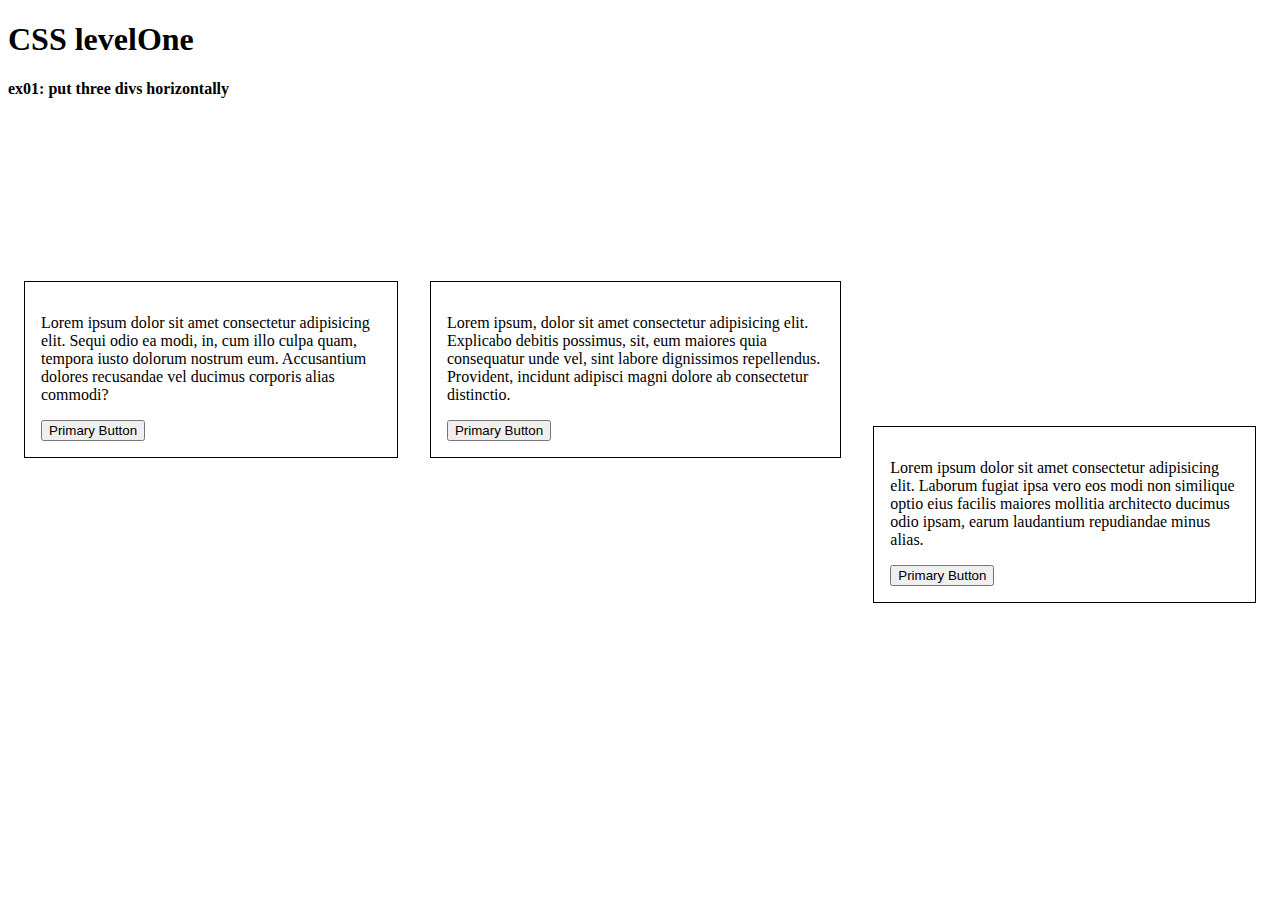
==== CSS practice/index.html @ 82b6a68f "initial commit" ====
<!DOCTYPE html>
<html lang="en">
<head>
    <meta charset="UTF-8">
    <meta http-equiv="X-UA-Compatible" content="IE=edge">
    <meta name="viewport" content="width=device-width, initial-scale=1.0">
    <title>Css Practice Flex</title>
    <link rel="stylesheet" href="style.css">
</head>
<body>
    <h1>CSS levelOne</h1>
    <h4>ex01: put three divs horizontally</h4>

    <div class="row">
        <div class="card"><p>Lorem ipsum dolor sit amet consectetur adipisicing elit. Sequi odio ea modi, in, cum illo culpa quam, tempora iusto dolorum nostrum eum. Accusantium dolores recusandae vel ducimus corporis alias commodi?</p><button>Primary Button</button></div>
        <div class="card"><p>Lorem ipsum, dolor sit amet consectetur adipisicing elit. Explicabo debitis possimus, sit, eum maiores quia consequatur unde vel, sint labore dignissimos repellendus. Provident, incidunt adipisci magni dolore ab consectetur distinctio.</p><button>Primary Button</button></div>
        <div class="card bottom"><p>Lorem ipsum dolor sit amet consectetur adipisicing elit. Laborum fugiat ipsa vero eos modi non similique optio eius facilis maiores mollitia architecto ducimus odio ipsam, earum laudantium repudiandae minus alias.</p><button>Primary Button</button></div>
    </div>



</body>
</html>
---- CSS practice/style.css ----
.row {
  display: flex;
  height: 500px;
  align-items: center;
}

.card {
  border: 1px solid #000000;
  margin: 1rem;
  padding: 1rem;
}

.bottom {
  align-self: flex-end;
}
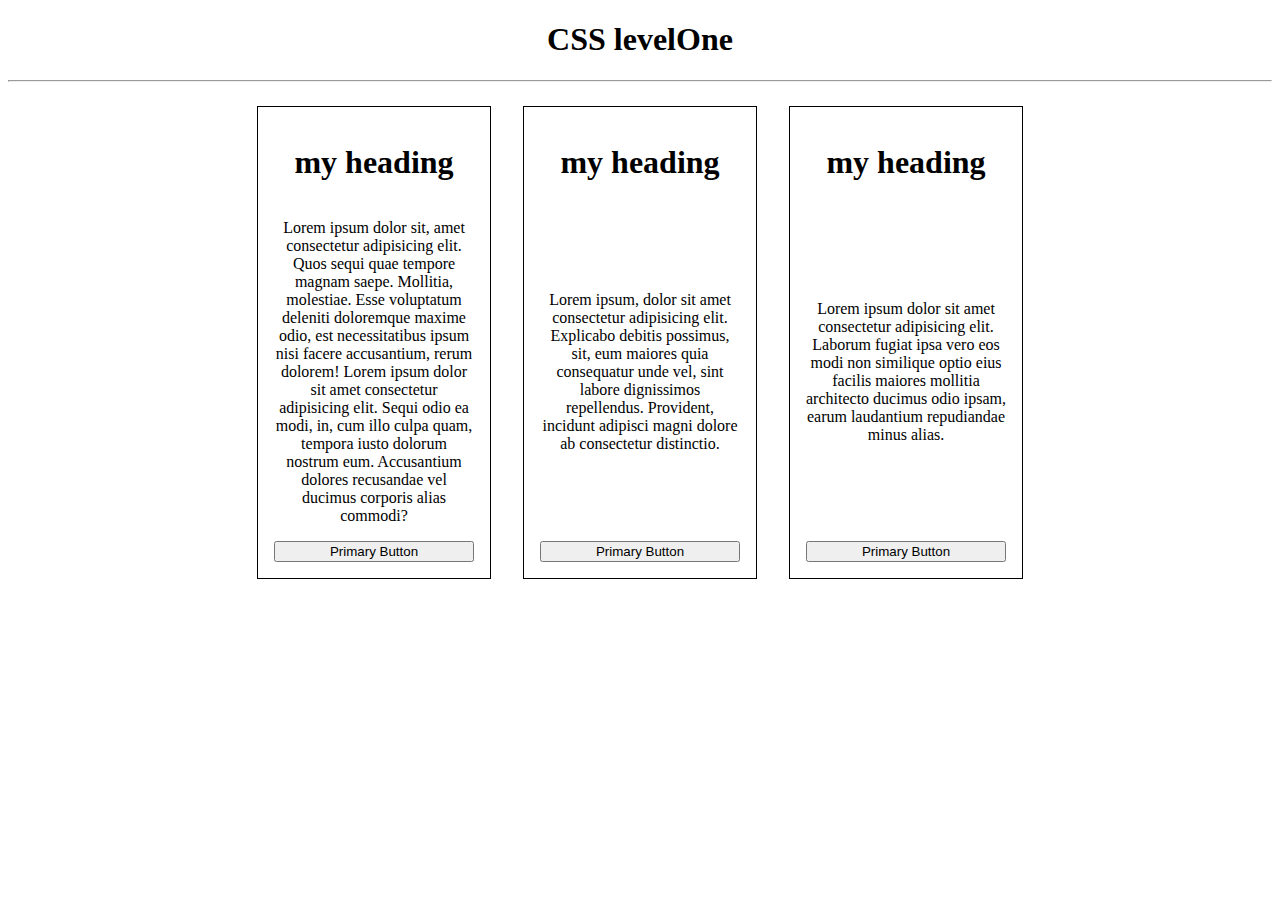
==== commit a6ebf295: "flex-grow shrink done" ====
--- a/CSS practice/index.html
+++ b/CSS practice/index.html
@@ -9,12 +9,12 @@
 </head>
 <body>
     <h1>CSS levelOne</h1>
-    <h4>ex01: put three divs horizontally</h4>
+    <hr>
 
     <div class="row">
-        <div class="card"><p>Lorem ipsum dolor sit amet consectetur adipisicing elit. Sequi odio ea modi, in, cum illo culpa quam, tempora iusto dolorum nostrum eum. Accusantium dolores recusandae vel ducimus corporis alias commodi?</p><button>Primary Button</button></div>
-        <div class="card"><p>Lorem ipsum, dolor sit amet consectetur adipisicing elit. Explicabo debitis possimus, sit, eum maiores quia consequatur unde vel, sint labore dignissimos repellendus. Provident, incidunt adipisci magni dolore ab consectetur distinctio.</p><button>Primary Button</button></div>
-        <div class="card bottom"><p>Lorem ipsum dolor sit amet consectetur adipisicing elit. Laborum fugiat ipsa vero eos modi non similique optio eius facilis maiores mollitia architecto ducimus odio ipsam, earum laudantium repudiandae minus alias.</p><button>Primary Button</button></div>
+        <div class="card"><h1>my heading</h1><p>Lorem ipsum dolor sit, amet consectetur adipisicing elit. Quos sequi quae tempore magnam saepe. Mollitia, molestiae. Esse voluptatum deleniti doloremque maxime odio, est necessitatibus ipsum nisi facere accusantium, rerum dolorem! Lorem ipsum dolor sit amet consectetur adipisicing elit. Sequi odio ea modi, in, cum illo culpa quam, tempora iusto dolorum nostrum eum. Accusantium dolores recusandae vel ducimus corporis alias commodi?</p><button>Primary Button</button></div>
+        <div class="card"><h1>my heading</h1><p>Lorem ipsum, dolor sit amet consectetur adipisicing elit. Explicabo debitis possimus, sit, eum maiores quia consequatur unde vel, sint labore dignissimos repellendus. Provident, incidunt adipisci magni dolore ab consectetur distinctio.</p><button>Primary Button</button></div>
+        <div class="card bottom"><h1>my heading</h1><p>Lorem ipsum dolor sit amet consectetur adipisicing elit. Laborum fugiat ipsa vero eos modi non similique optio eius facilis maiores mollitia architecto ducimus odio ipsam, earum laudantium repudiandae minus alias.</p><button>Primary Button</button></div>
     </div>
 
 
--- a/CSS practice/style.css
+++ b/CSS practice/style.css
@@ -1,15 +1,19 @@
+body {
+  justify-content: center;
+  text-align: center;
+}
+
 .row {
   display: flex;
-  height: 500px;
-  align-items: center;
+  justify-content: center;
 }
 
 .card {
+  display: flex;
+  flex-direction: column;
   border: 1px solid #000000;
   margin: 1rem;
   padding: 1rem;
+  max-width: 200px;
+  justify-content: space-between;
 }
-
-.bottom {
-  align-self: flex-end;
-}
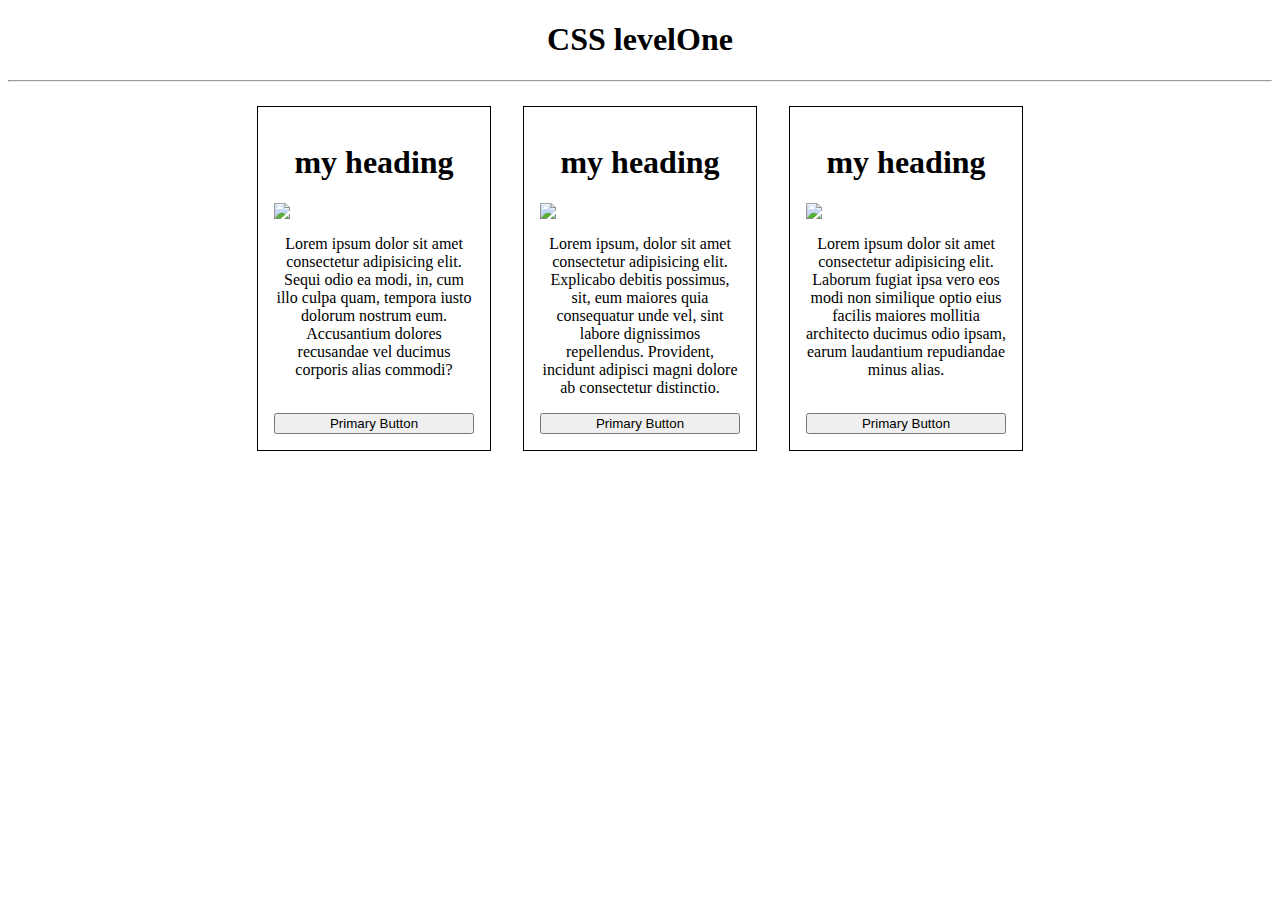
==== commit fecff289: "flex done" ====
--- a/CSS practice/index.html
+++ b/CSS practice/index.html
@@ -12,9 +12,9 @@
     <hr>
 
     <div class="row">
-        <div class="card"><h1>my heading</h1><p>Lorem ipsum dolor sit, amet consectetur adipisicing elit. Quos sequi quae tempore magnam saepe. Mollitia, molestiae. Esse voluptatum deleniti doloremque maxime odio, est necessitatibus ipsum nisi facere accusantium, rerum dolorem! Lorem ipsum dolor sit amet consectetur adipisicing elit. Sequi odio ea modi, in, cum illo culpa quam, tempora iusto dolorum nostrum eum. Accusantium dolores recusandae vel ducimus corporis alias commodi?</p><button>Primary Button</button></div>
-        <div class="card"><h1>my heading</h1><p>Lorem ipsum, dolor sit amet consectetur adipisicing elit. Explicabo debitis possimus, sit, eum maiores quia consequatur unde vel, sint labore dignissimos repellendus. Provident, incidunt adipisci magni dolore ab consectetur distinctio.</p><button>Primary Button</button></div>
-        <div class="card bottom"><h1>my heading</h1><p>Lorem ipsum dolor sit amet consectetur adipisicing elit. Laborum fugiat ipsa vero eos modi non similique optio eius facilis maiores mollitia architecto ducimus odio ipsam, earum laudantium repudiandae minus alias.</p><button>Primary Button</button></div>
+        <div class="card"><h1>my heading</h1><img src="https://via.placeholder.com/150"></img><p>Lorem ipsum dolor sit amet consectetur adipisicing elit. Sequi odio ea modi, in, cum illo culpa quam, tempora iusto dolorum nostrum eum. Accusantium dolores recusandae vel ducimus corporis alias commodi?</p><button>Primary Button</button></div>
+        <div class="card"><h1>my heading</h1><img src="https://via.placeholder.com/150"><p>Lorem ipsum, dolor sit amet consectetur adipisicing elit. Explicabo debitis possimus, sit, eum maiores quia consequatur unde vel, sint labore dignissimos repellendus. Provident, incidunt adipisci magni dolore ab consectetur distinctio.</p><button>Primary Button</button></div>
+        <div class="card bottom"><h1>my heading</h1><img src="https://via.placeholder.com/150"><p>Lorem ipsum dolor sit amet consectetur adipisicing elit. Laborum fugiat ipsa vero eos modi non similique optio eius facilis maiores mollitia architecto ducimus odio ipsam, earum laudantium repudiandae minus alias.</p><button>Primary Button</button></div>
     </div>
 
 
--- a/CSS practice/style.css
+++ b/CSS practice/style.css
@@ -6,6 +6,7 @@
 .row {
   display: flex;
   justify-content: center;
+  flex-wrap: wrap;
 }
 
 .card {
@@ -17,3 +18,7 @@
   max-width: 200px;
   justify-content: space-between;
 }
+
+.card p {
+  flex-grow: 1;
+}
